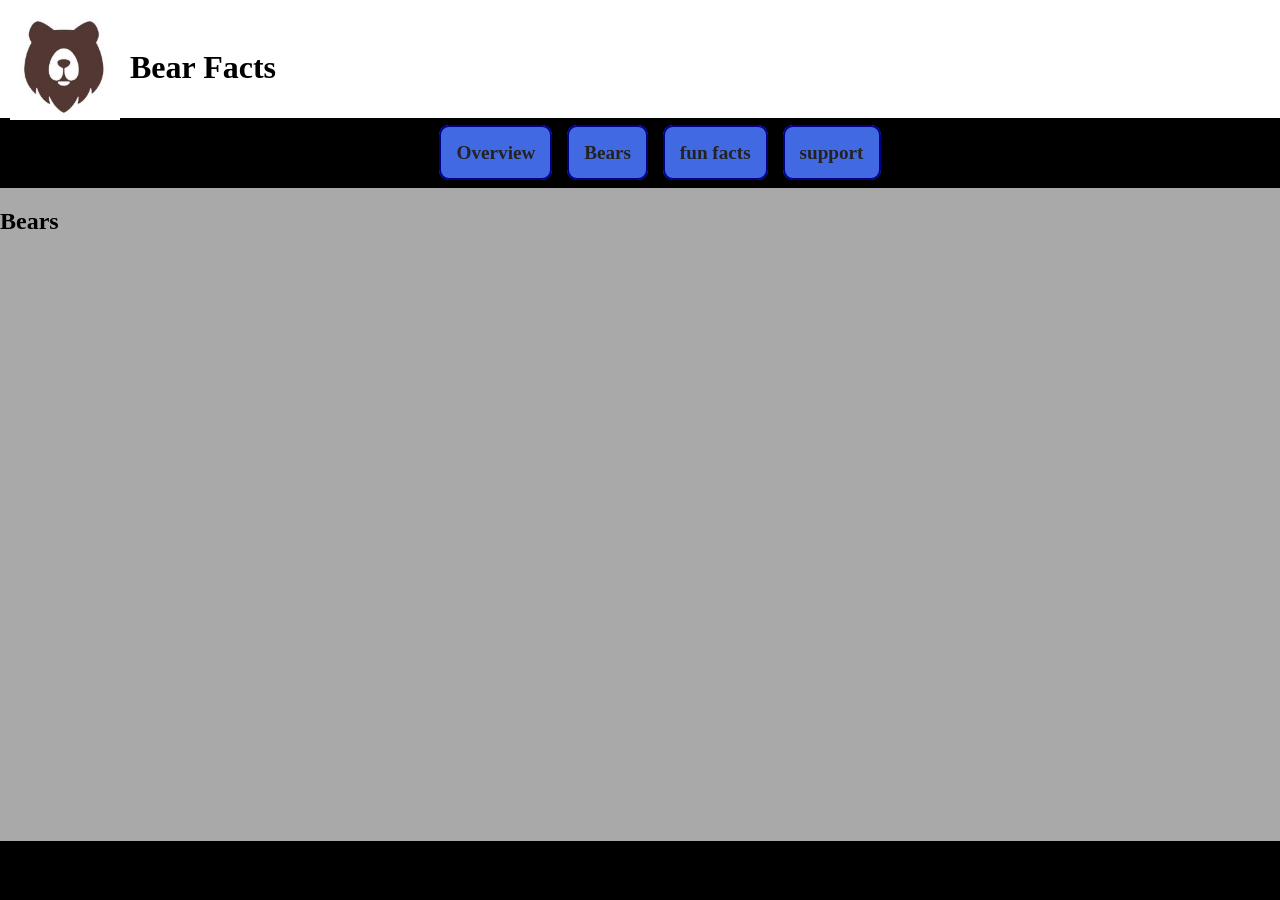
==== index.html @ f619b9b6 "Add files via upload" ====
<!DOCTYPE html> 

<html>

<head>

<meta charset="UTF-8">
<meta name="viewport" content="width=device-width, initial-scale=1.0">
<meta name="description" content="the main page of an informational site about bears and all things bear related">
<meta name="keywords" content="Bear facts,bears,bear,educational,informative">
<link rel="stylesheet" href="css-style/style.css">


    <TITLE>Bears</TITLE>

</head>


<body>
<header>

 <img style ="float:left;margin-right:10px;" src ="images/bearlogo.jpg" alt ="logo" width="110" height="110"><br>

    <H1>Bear Facts</H1>

</header>
<nav>

<UL>
    <li ID="active"><a href ="index.html"><b>Overview</b></a></li>
    <li><a href ="page2.html"><b>Bears</b></a></li>
    <li><a href ="page3.html"><b>fun facts</b></a></li>
    <li><a href ="page4.html"><b>support</b></a></li>
</UL>

</nav>


<main>

<article>
    <h2>Bears</h2>
    
</article>




</main>
<footer>
    <h3> footer </h3>
</footer>
    <h4>  </h4>
    
</body>

</html>
---- css-style/style.css ----
nav 
{ 
    background-color: black;

padding: 5px;
}
nav ul 
{
    text-align:center ;
    font-size:1.2em;
    
}
nav ul li 
{
list-style-type: none;
background-color: royalblue;
display: inline;
padding: 15px;
margin: 5px;
border: 2px solid darkblue;
border-radius: 10px ;

}
nav ul li:hover
{
background-color: darkslateblue;

}
nav ul li:active
{
text-decoration-color: aliceblue;

}



nav ul li a
{
color: rgb(36, 34, 34);
text-decoration: none;
}
header 
{
    background-color: rgb(255, 255, 255);
    padding: 10px;
    
}
footer
{
background-color: black;
position: fixed ;
bottom: 0px;
padding: 0;
margin: 0;
width: 100%;
}
body
{
    font-family: verdana;
    margin: 0;
    background-color: darkgrey;
}
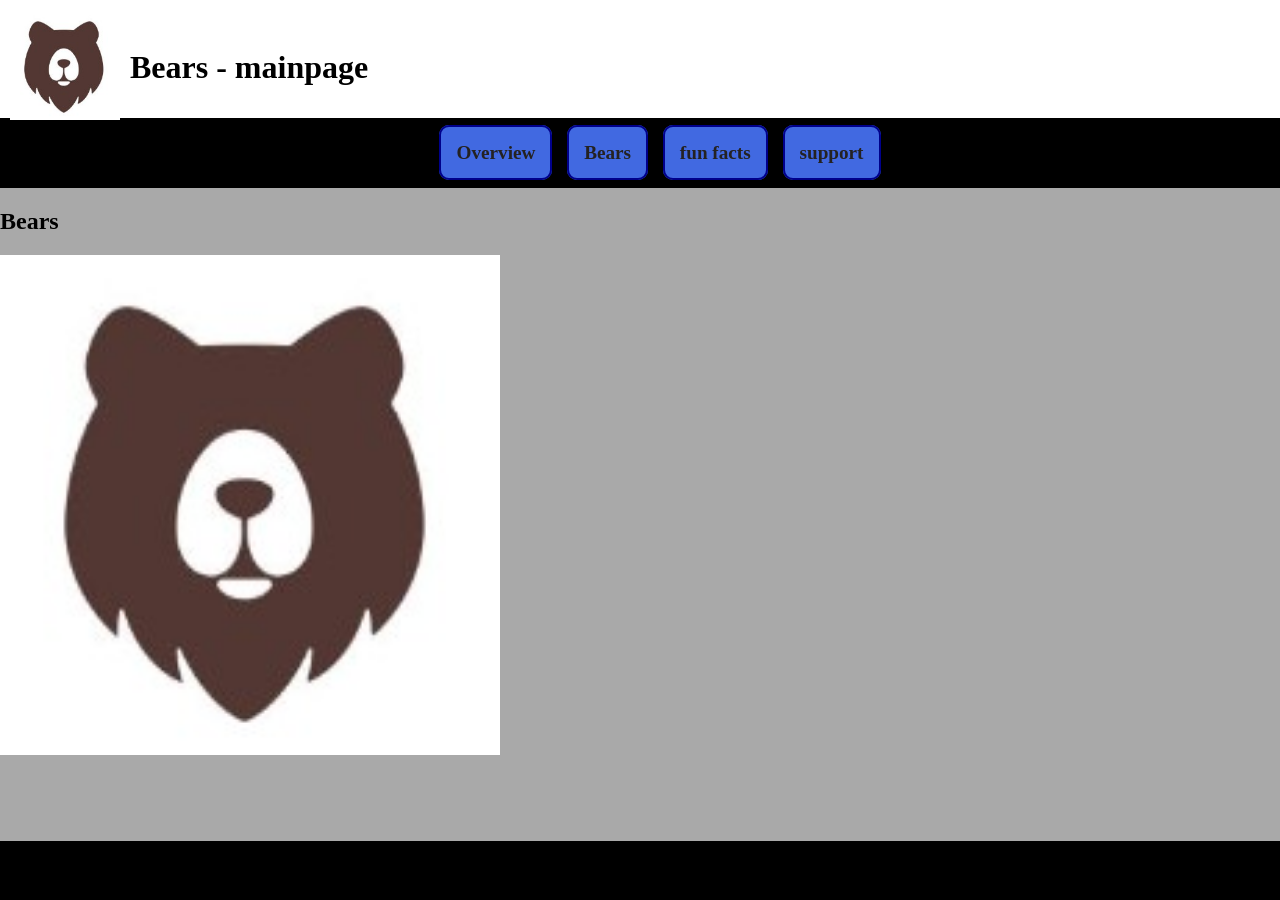
==== commit 1095f139: "Add files via upload" ====
--- a/index.html
+++ b/index.html
@@ -21,7 +21,7 @@
 
  <img style ="float:left;margin-right:10px;" src ="images/bearlogo.jpg" alt ="logo" width="110" height="110"><br>
 
-    <H1>Bear Facts</H1>
+    <H1>Bears - mainpage</H1>
 
 </header>
 <nav>
@@ -40,7 +40,7 @@
 
 <article>
     <h2>Bears</h2>
-    
+    <img style ="float:left;margin-right:10px;align-content: center;" src ="images/bearlogo.jpg" alt ="logo" width="500" height="500">
 </article>
 
 
